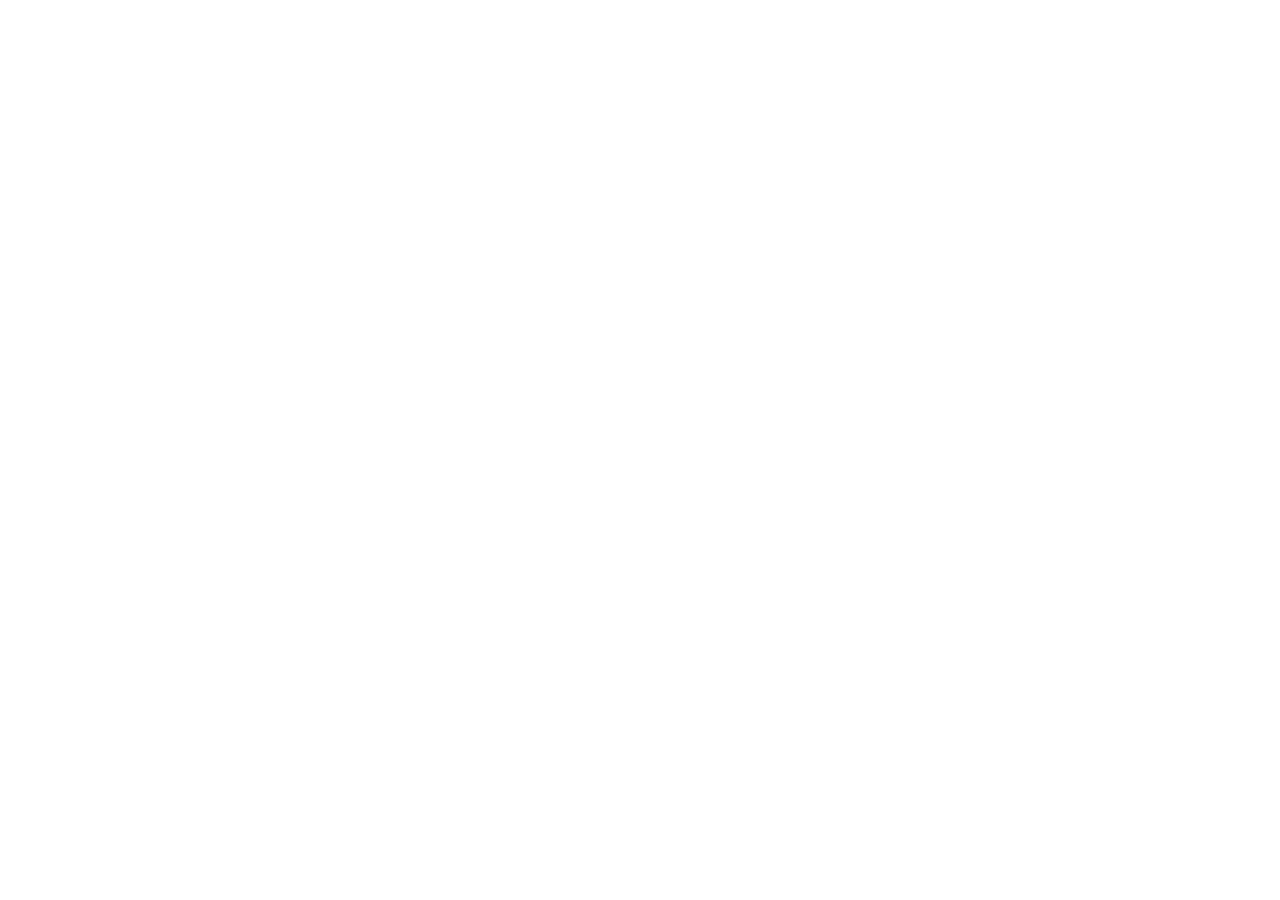
==== public/index.html @ ad60f4ef "Primer commit" ====
<!DOCTYPE html>
<html lang="en">
<head>
  <meta charset="UTF-8">
  <meta name="viewport" content="width=device-width, initial-scale=1.0">
  <link rel="stylesheet" href="style.css">
  <title>Raspberry Spotify</title>
</head>
<body>
  <div id="container-qr">
    <div id="qr"></div>
  </div>
  <div id="container-song">
    <img id="song-image" src="">
    <h3 id="song-name"></h3>
    <h3 id="song-artist"></h3>
    <h3 id="song-progress"></h3>
  </div>

<script src="https://cdnjs.cloudflare.com/ajax/libs/qrcodejs/1.0.0/qrcode.min.js"></script>
<script src="script.js"></script>
</body>
</html>
---- public/style.css ----
* {
  box-sizing: border-box;
  margin: 0;
}

body {
  display: flex;
  height: 100vh;
  width: 100%;
}

#container-qr {
  height: 90%;
  margin: auto;
  max-width: 90%;
  aspect-ratio: 1;
}
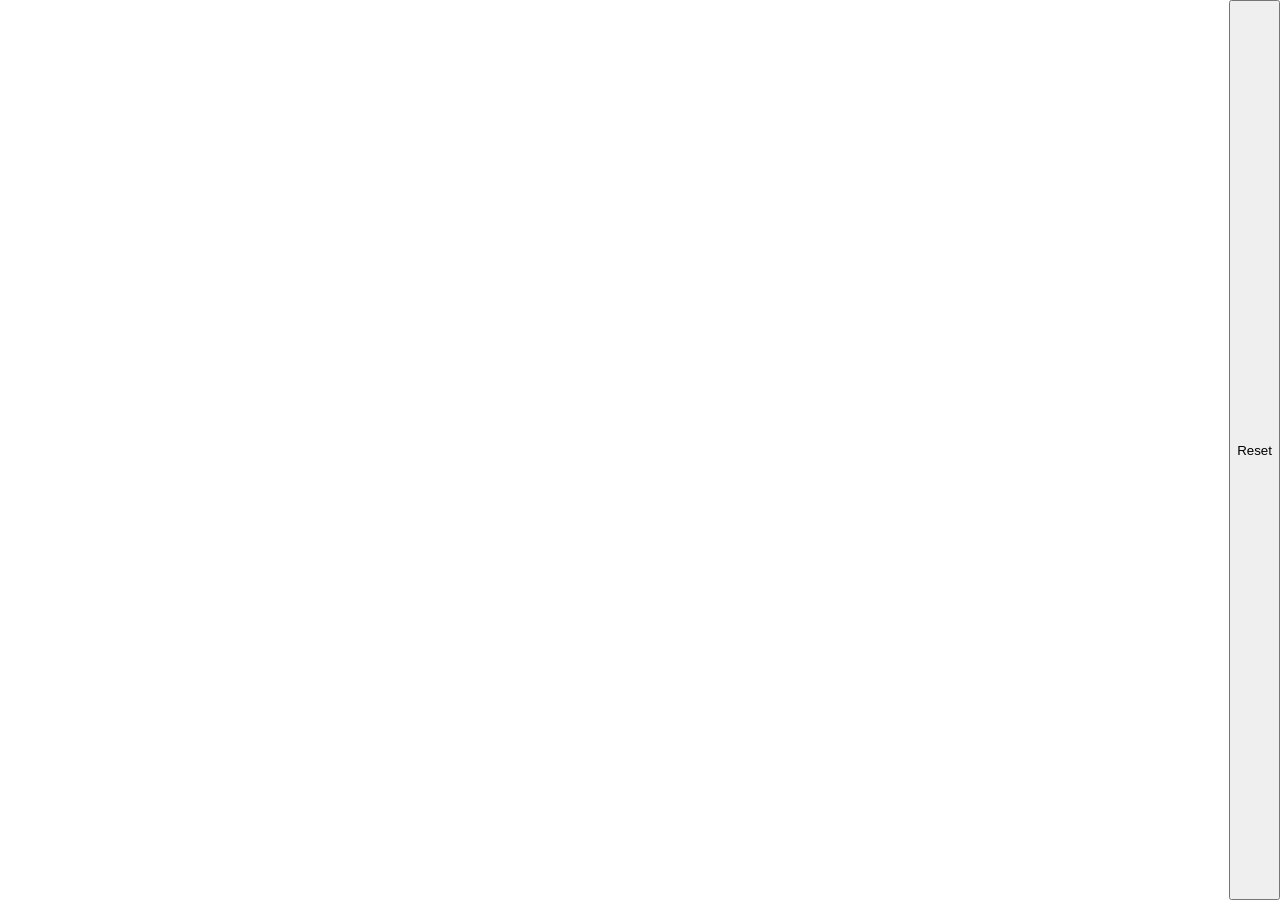
==== commit 54babd33: "añadida peticion para resetear token y credenciales, con un botón provisional en html" ====
--- a/public/index.html
+++ b/public/index.html
@@ -10,14 +10,22 @@
   <div id="container-qr">
     <div id="qr"></div>
   </div>
+  
   <div id="container-song">
     <img id="song-image" src="">
     <h3 id="song-name"></h3>
     <h3 id="song-artist"></h3>
     <h3 id="song-progress"></h3>
   </div>
+  
+  <div id="container-message">
+    <h3 id="message"></h3>
+  </div>
 
-<script src="https://cdnjs.cloudflare.com/ajax/libs/qrcodejs/1.0.0/qrcode.min.js"></script>
-<script src="script.js"></script>
+  <button id="reset">Reset</button>
+  
+
+  <script src="https://cdnjs.cloudflare.com/ajax/libs/qrcodejs/1.0.0/qrcode.min.js"></script>
+  <script src="script.js"></script>
 </body>
 </html>
--- a/public/style.css
+++ b/public/style.css
@@ -1,15 +1,18 @@
-* {
+*
+{
   box-sizing: border-box;
   margin: 0;
 }
 
-body {
+body
+{
   display: flex;
   height: 100vh;
   width: 100%;
 }
 
-#container-qr {
+#container-qr 
+{
   height: 90%;
   margin: auto;
   max-width: 90%;
